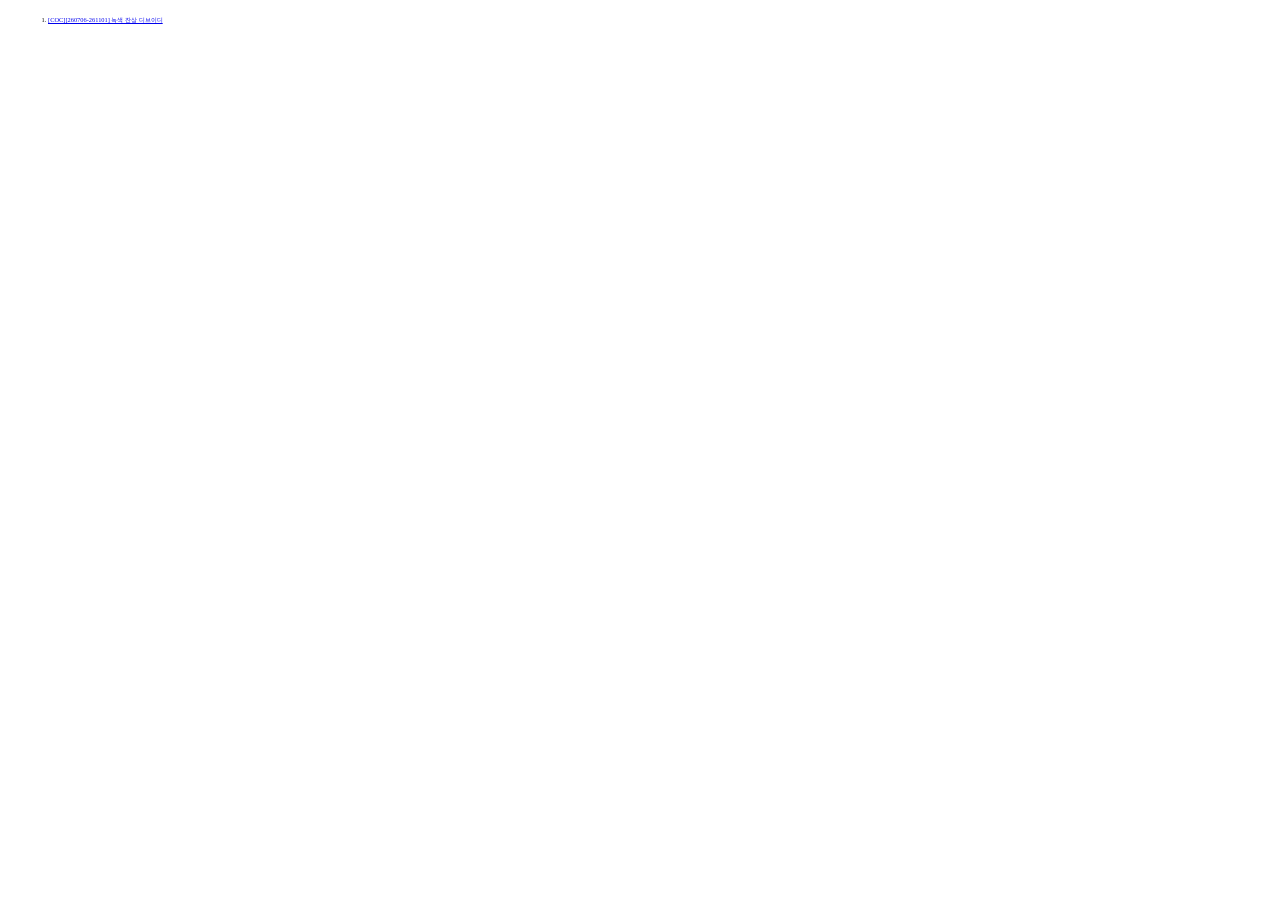
==== index.html @ dfa8657a "init" ====
<!doctype html>
<html lang="ko">
  <head>
    <meta charset="UTF-8" />
    <meta name="viewport" content="width=device-width, initial-scale=1.0" />
    <meta name="robots" content="noindex, nofollow, noarchive" />
    <title>Document</title>
    <style>
      li {
        font-size: 0.4rem;
      }
    </style>
  </head>
  <body>
    <ol>
      <li>
        <a href="./src/coc26/njd/0706-1101-njd.html"
          >[COC][260706-261101] 녹색 잔상 디브이디</a
        >
      </li>
    </ol>
  </body>
</html>
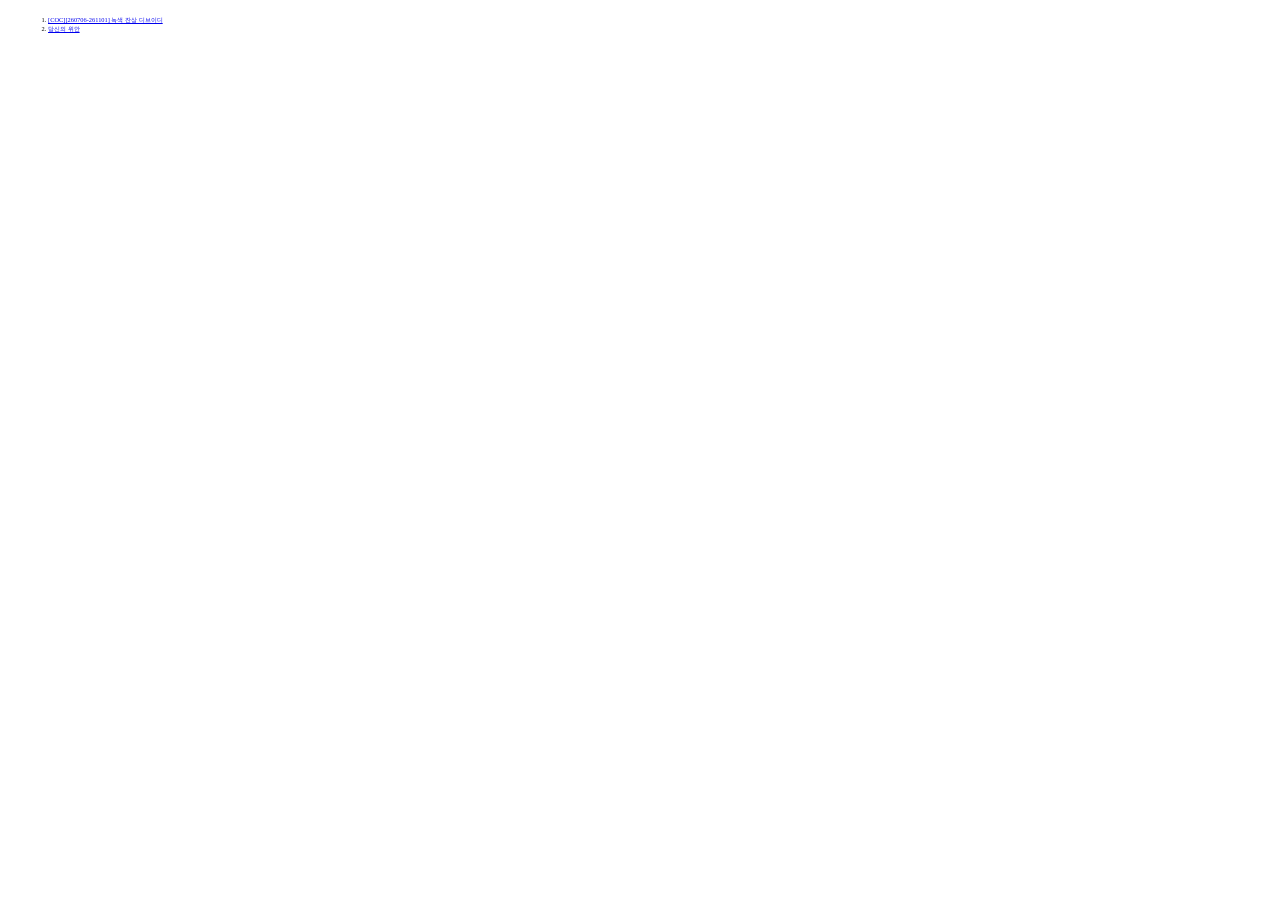
==== commit e537358b: "ㄷㅇㅇ" ====
--- a/index.html
+++ b/index.html
@@ -18,6 +18,9 @@
           >[COC][260706-261101] 녹색 잔상 디브이디</a
         >
       </li>
+      <li>
+        <a href="./src/coc26/wian/0101-wian.html">당신의 위안</a>
+      </li>
     </ol>
   </body>
 </html>
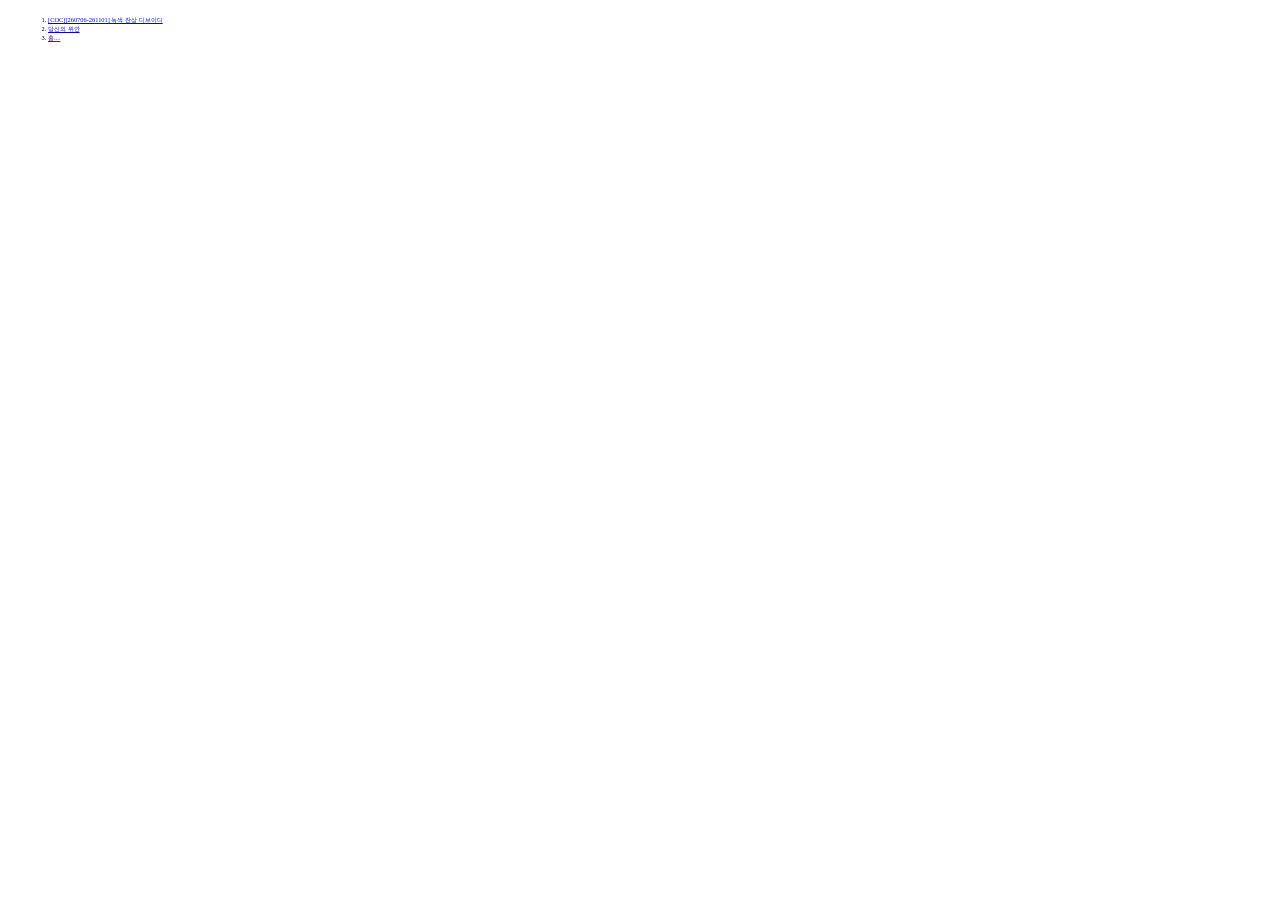
==== commit 8d54f9ce: "add placeholder link to index.html" ====
--- a/index.html
+++ b/index.html
@@ -21,6 +21,7 @@
       <li>
         <a href="./src/coc26/wian/0101-wian.html">당신의 위안</a>
       </li>
+      <li><a href="">흠....</a></li>
     </ol>
   </body>
 </html>
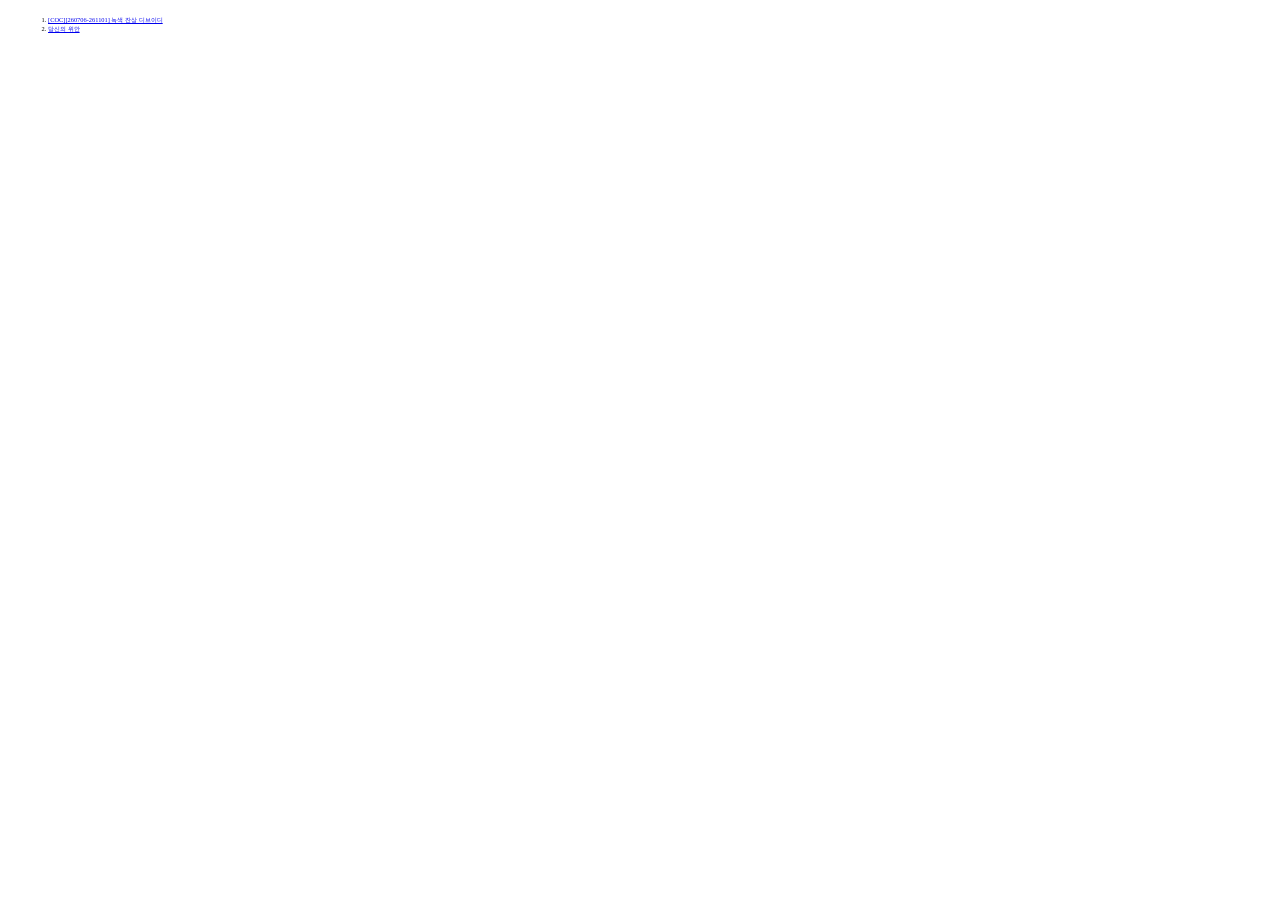
==== commit 5f203ab4: "메모" ====
--- a/index.html
+++ b/index.html
@@ -21,7 +21,6 @@
       <li>
         <a href="./src/coc26/wian/0101-wian.html">당신의 위안</a>
       </li>
-      <li><a href="">흠....</a></li>
     </ol>
   </body>
 </html>
